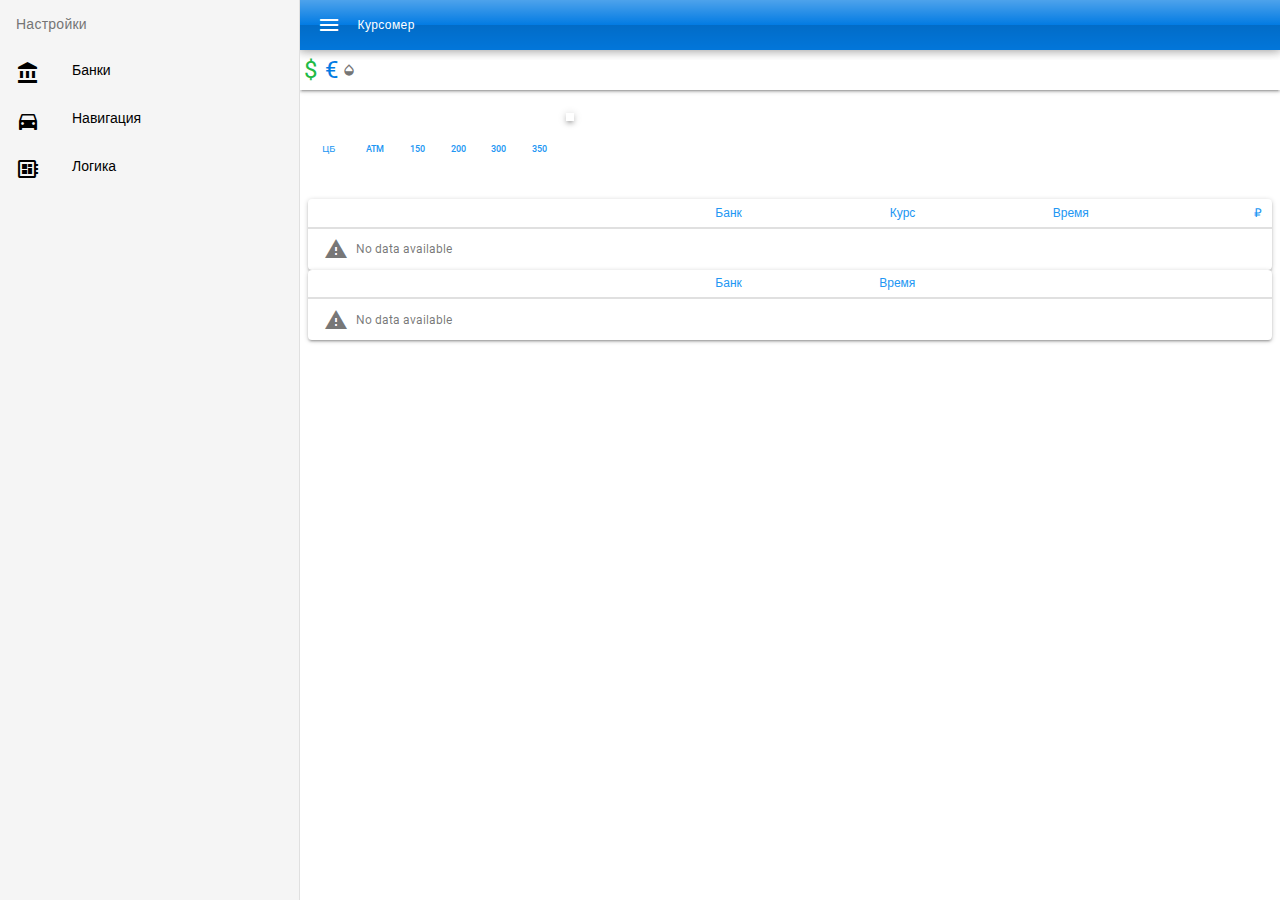
==== index.html @ d5751efe "-" ====
<!DOCTYPE html><html><head><title>Bank Rates</title><meta name=robots content=noindex><meta charset=utf-8><meta name=description content="Bank currency exchange rates"><meta name=format-detection content="telephone=no"><meta name=msapplication-tap-highlight content=no><meta name=viewport content="user-scalable=no,initial-scale=1,maximum-scale=1,minimum-scale=1,width=device-width"><link rel=icon href=statics/quasar-logo.png type=image/x-icon><link rel=icon type=image/png sizes=32x32 href=statics/icons/favicon-32x32.png><link rel=icon type=image/png sizes=16x16 href=statics/icons/favicon-16x16.png><script src=https://cdn.onesignal.com/sdks/OneSignalSDK.js async=""></script><script>// var map;
// var service;
//   function initMap() {
//         var bel = new google.maps.LatLng(55.6643688,37.7715802);

//  map = new google.maps.Map(
//             document.getElementById('map'), {center: bel, zoom: 15});

//   var request = {
//     location: bel,
//     radius: '3000',
//     type: ['subway_station']
//   };


//         service = new google.maps.places.PlacesService(map);

//   service.nearbySearch(request, callback);


// function callback(results, status) {
//   if (status == google.maps.places.PlacesServiceStatus.OK) {
//    console.log(results);
//   }
       
//       }

//     }

 

  var OneSignal = window.OneSignal || [];
  OneSignal.push(function() {
    OneSignal.init({
      appId: "5eadaf42-f65b-49a7-938e-e43f656d292c",
      notifyButton: {
        enable: true,
      },
    });
  });</script><link href=css/5fb8342e.cbc6eb9e.css rel=prefetch><link href=js/2d22c0ff.8cbcc1c6.js rel=prefetch><link href=js/4b47640d.0b855adf.js rel=prefetch><link href=js/5fb8342e.e3b71a83.js rel=prefetch><link href=css/app.39f16dc6.css rel=preload as=style><link href=js/app.4c82e147.js rel=preload as=script><link href=js/vendor.1261bf94.js rel=preload as=script><link href=css/app.39f16dc6.css rel=stylesheet><link rel=manifest href=manifest.json><meta name=theme-color content=#000000><meta name=apple-mobile-web-app-capable content=yes><meta name=apple-mobile-web-app-status-bar-style content=default><meta name=apple-mobile-web-app-title content=Курсомер><link rel=apple-touch-icon href=statics/icons/apple-icon-152x152.png><meta name=msapplication-TileImage content=statics/icons/ms-icon-144x144.png><meta name=msapplication-TileColor content=#000000></head><body><div id=map></div><div id=q-app></div><script type=text/javascript src=js/app.4c82e147.js></script><script type=text/javascript src=js/vendor.1261bf94.js></script></body></html>
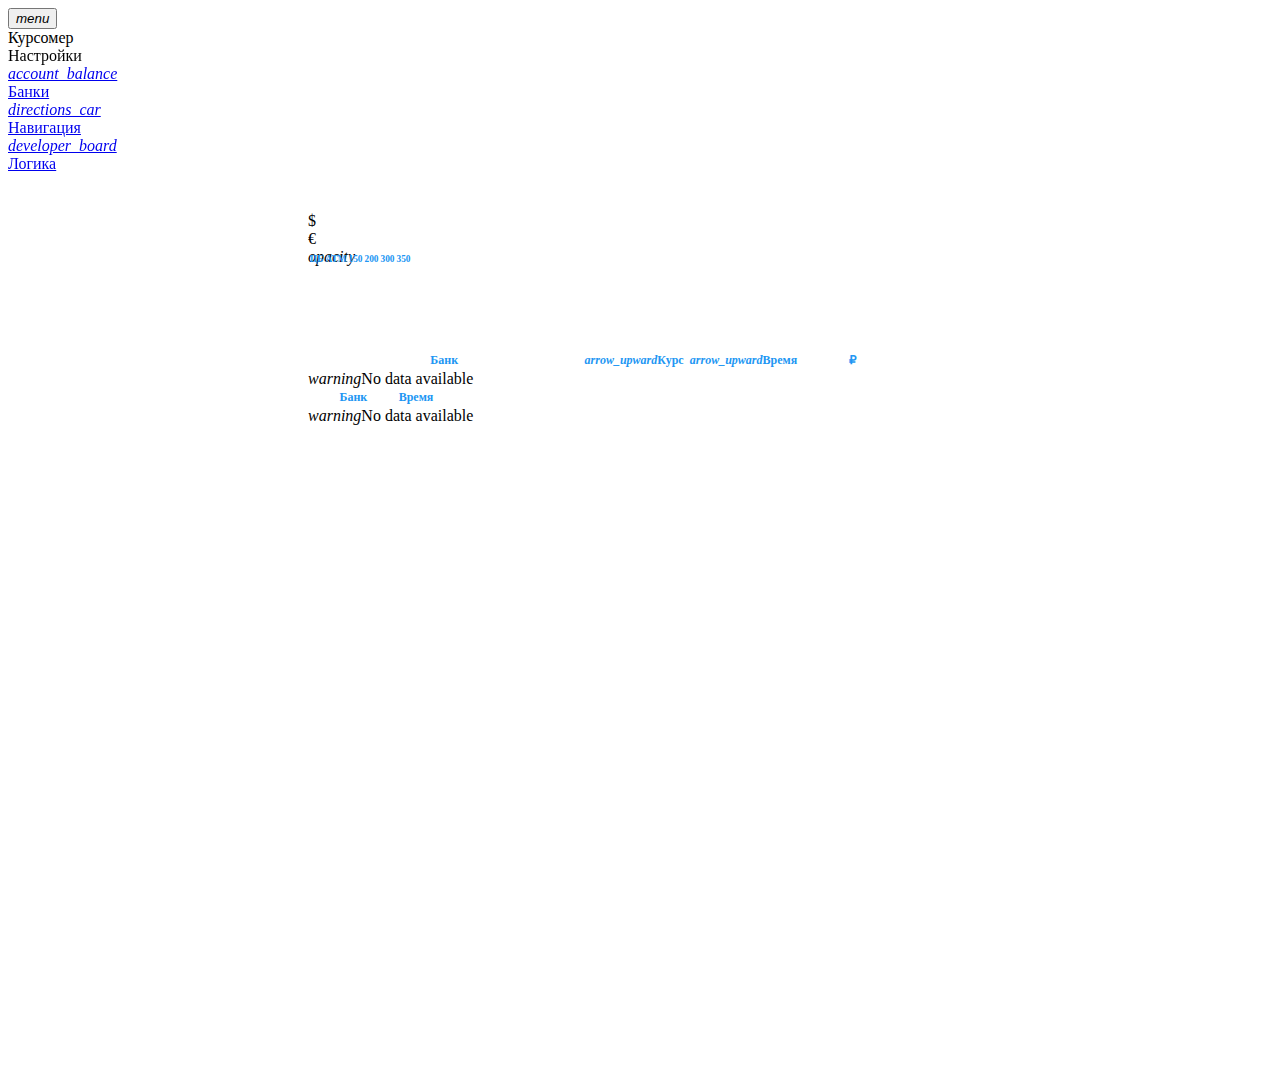
==== commit 45315551: "Update index.html" ====
--- a/index.html
+++ b/index.html
@@ -37,4 +37,4 @@
         enable: true,
       },
     });
-  });</script><link href=css/5fb8342e.cbc6eb9e.css rel=prefetch><link href=js/2d22c0ff.8cbcc1c6.js rel=prefetch><link href=js/4b47640d.0b855adf.js rel=prefetch><link href=js/5fb8342e.e3b71a83.js rel=prefetch><link href=css/app.39f16dc6.css rel=preload as=style><link href=js/app.4c82e147.js rel=preload as=script><link href=js/vendor.1261bf94.js rel=preload as=script><link href=css/app.39f16dc6.css rel=stylesheet><link rel=manifest href=manifest.json><meta name=theme-color content=#000000><meta name=apple-mobile-web-app-capable content=yes><meta name=apple-mobile-web-app-status-bar-style content=default><meta name=apple-mobile-web-app-title content=Курсомер><link rel=apple-touch-icon href=statics/icons/apple-icon-152x152.png><meta name=msapplication-TileImage content=statics/icons/ms-icon-144x144.png><meta name=msapplication-TileColor content=#000000></head><body><div id=map></div><div id=q-app></div><script type=text/javascript src=js/app.4c82e147.js></script><script type=text/javascript src=js/vendor.1261bf94.js></script></body></html>+  });</script><link rel="preconnect" href="https://charts.profinance.ru"><link rel="preload" href="css/5fb8342e.cbc6eb9e.css" as="style"><link href=js/2d22c0ff.8cbcc1c6.js rel=prefetch><link href=js/4b47640d.0b855adf.js rel=prefetch><link href=js/5fb8342e.e3b71a83.js rel=prefetch><link href=js/app.4c82e147.js rel=preload as=script><link href=js/vendor.1261bf94.js rel=preload as=script><link rel=manifest href=manifest.json><meta name=theme-color content=#000000><meta name=apple-mobile-web-app-capable content=yes><meta name=apple-mobile-web-app-status-bar-style content=default><meta name=apple-mobile-web-app-title content=Курсомер><link rel=apple-touch-icon href=statics/icons/apple-icon-152x152.png><meta name=msapplication-TileImage content=statics/icons/ms-icon-144x144.png><meta name=msapplication-TileColor content=#000000></head><body><div id=map></div><div id=q-app></div><script type=text/javascript src=js/app.4c82e147.js></script><script type=text/javascript src=js/vendor.1261bf94.js></script></body></html>--- a/css/5fb8342e.cbc6eb9e.css
+++ b/css/5fb8342e.cbc6eb9e.css
@@ -0,0 +1 @@
+.bg-page{background:#f4efe2}.my-custom tr td{padding:0!important;font-size:12pt}.my-custom th{font-size:9pt}.my-custom-m th,.my-custom th{padding:0!important;color:#2196f3!important}.my-custom-m th{font-size:7pt}.my-custom-m tr,.my-custom-m tr td{height:1px!important;font-size:9pt}.my-custom-m tr td{padding:0!important}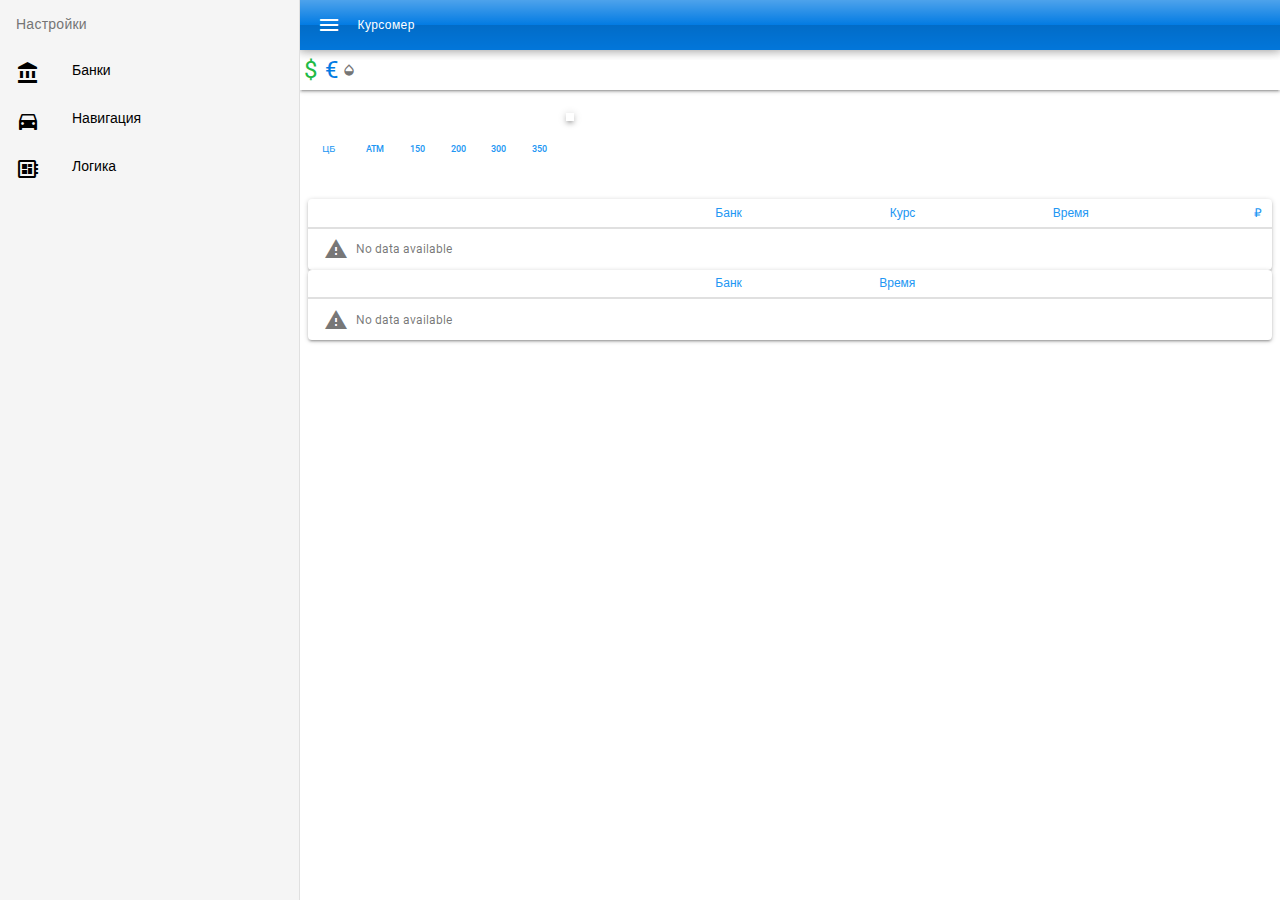
==== commit f507ce50: "Update index.html" ====
--- a/index.html
+++ b/index.html
@@ -37,4 +37,4 @@
         enable: true,
       },
     });
-  });</script><link rel="preconnect" href="https://charts.profinance.ru"><link rel="preload" href="css/5fb8342e.cbc6eb9e.css" as="style"><link href=js/2d22c0ff.8cbcc1c6.js rel=prefetch><link href=js/4b47640d.0b855adf.js rel=prefetch><link href=js/5fb8342e.e3b71a83.js rel=prefetch><link href=js/app.4c82e147.js rel=preload as=script><link href=js/vendor.1261bf94.js rel=preload as=script><link rel=manifest href=manifest.json><meta name=theme-color content=#000000><meta name=apple-mobile-web-app-capable content=yes><meta name=apple-mobile-web-app-status-bar-style content=default><meta name=apple-mobile-web-app-title content=Курсомер><link rel=apple-touch-icon href=statics/icons/apple-icon-152x152.png><meta name=msapplication-TileImage content=statics/icons/ms-icon-144x144.png><meta name=msapplication-TileColor content=#000000></head><body><div id=map></div><div id=q-app></div><script type=text/javascript src=js/app.4c82e147.js></script><script type=text/javascript src=js/vendor.1261bf94.js></script></body></html>+  });</script><link rel="preconnect" href="https://charts.profinance.ru"><link rel="preload" href="css/5fb8342e.cbc6eb9e.css" as="style"><link href=js/2d22c0ff.8cbcc1c6.js rel=prefetch><link href=js/4b47640d.0b855adf.js rel=prefetch><link href=js/5fb8342e.e3b71a83.js rel=prefetch><link href=css/app.39f16dc6.css rel=preload as=style><link href=js/app.4c82e147.js rel=preload as=script><link href=js/vendor.1261bf94.js rel=preload as=script><link href=css/app.39f16dc6.css rel=stylesheet><link rel=manifest href=manifest.json><meta name=theme-color content=#000000><meta name=apple-mobile-web-app-capable content=yes><meta name=apple-mobile-web-app-status-bar-style content=default><meta name=apple-mobile-web-app-title content=Курсомер><link rel=apple-touch-icon href=statics/icons/apple-icon-152x152.png><meta name=msapplication-TileImage content=statics/icons/ms-icon-144x144.png><meta name=msapplication-TileColor content=#000000></head><body><div id=map></div><div id=q-app></div><script type=text/javascript src=js/app.4c82e147.js></script><script type=text/javascript src=js/vendor.1261bf94.js></script></body></html>